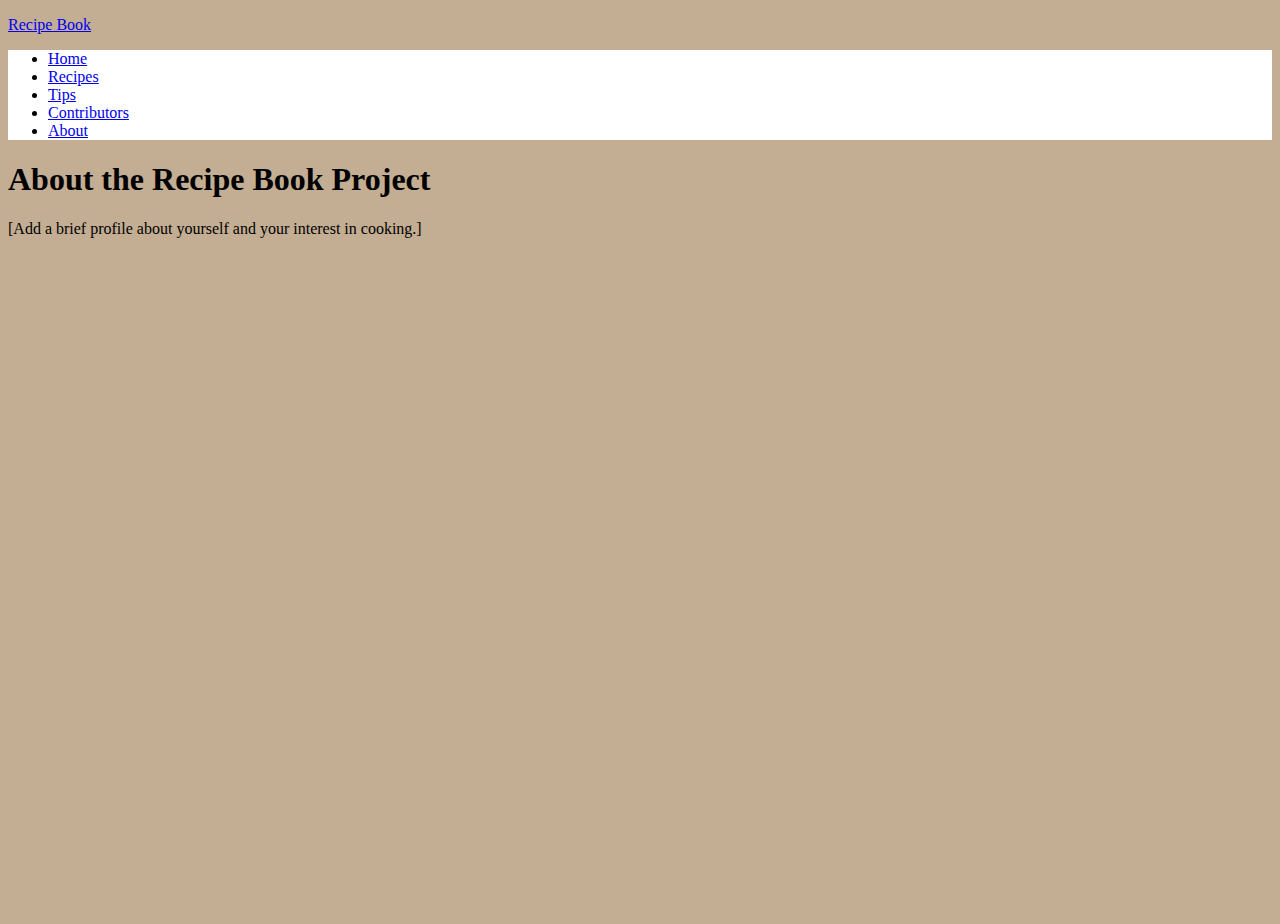
==== about.html @ f6edb3ba "Initialized style.css, linked stylesheets, began coding css." ====
<!DOCTYPE html>

<html lang="en">

<head>
	<meta charset="utf-8"/>
	<link rel="stylesheet" href="style.css">
	<title>About | Recipe Book</title>
</head>

<body>

	<header>
		<p><a href="index.html" title="Visit the Recipe Book Home">Recipe Book</a></p>

		<nav>
			<ul>
				<li><a href="index.html" title="Visit the Recipe Book Home">Home</a></li>
				<li><a href="recipes.html" title="See the recipes">Recipes</a></li>
				<li><a href="tips.html" title="Get some tips">Tips</a></li>
				<li><a href="contributors.html" title="Learn about our contributors">Contributors</a></li>
				<li><a href="about.html" title="About the site">About</a></li>
			</ul>
		</nav>
	</header>


	<main>
		<h1>About the Recipe Book Project</h1>

		<p>[Add a brief profile about yourself and your interest in cooking.]</p>
	</main>
	
</body>
</html>
---- style.css ----
body{
    min-height: 100vh;
    background-color: rgb(195, 173, 147);
}

.container{
    display: grid;
   
    
}

nav {
    background-color: white;
}

nav ul{
    width: 100%;
    display: grid;
    align-self: center;
    
}

nav li{
    height:50%
}
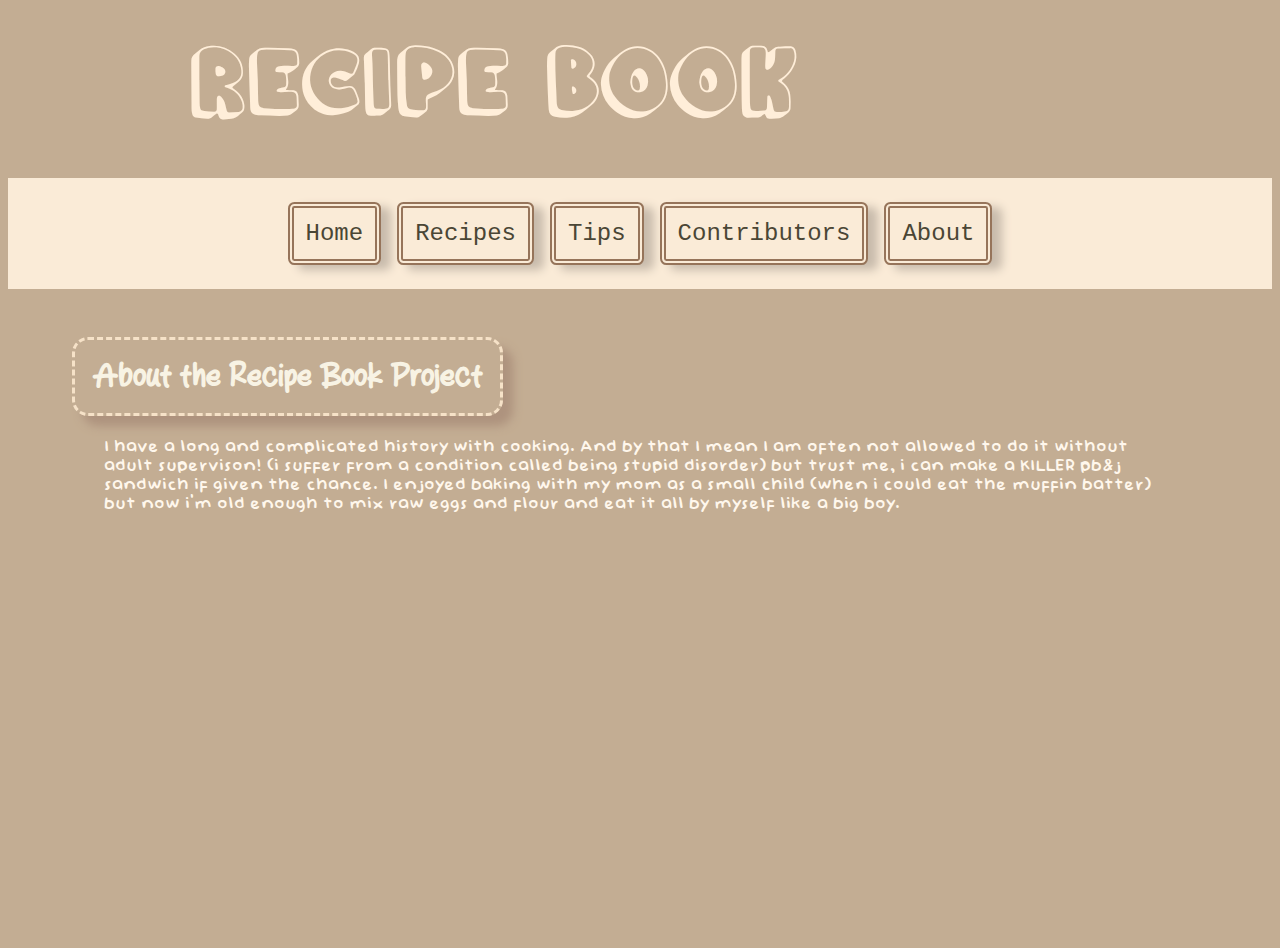
==== commit 3f9bd9c0: "Edited "About" page, added one custom recipe page along with info required to make it." ====
--- a/about.html
+++ b/about.html
@@ -28,7 +28,7 @@
 	<main>
 		<h1>About the Recipe Book Project</h1>
 
-		<p>[Add a brief profile about yourself and your interest in cooking.]</p>
+		<p>I have a long and complicated history with cooking. And by that I mean I am often not allowed to do it without adult supervison! (i suffer from a condition called being stupid disorder) but trust me, i can make a KILLER pb&j sandwich if given the chance. I enjoyed baking with my mom as a small child (when i could eat the muffin batter) but now i'm old enough to mix raw eggs and flour and eat it all by myself like a big boy.</p>
 	</main>
 	
 </body>
--- a/style.css
+++ b/style.css
@@ -1,25 +1,175 @@
+@font-face {
+    font-family: "Crunch Chips outline";
+    src: url("fonts/Crunch Chips-3D.otf")
+}
+
+@font-face {
+    font-family: "Crunch Chips";
+    src: url("fonts/Crunch Chips.otf")
+}
+
+@font-face {
+    font-family: "Adelia";
+    src: url("fonts/ADELIA.otf")
+}
+
+@font-face {
+    font-family: "Red Hands";
+    src: url("fonts/KGRedHands.ttf")
+}
+
+@font-face {
+    font-family: "Catways";
+    src: url("fonts/Catways.ttf")
+}
+
+@font-face {
+    font-family: "Tuna Sandwich";
+    src: url("fonts/Tuna Sandwich.otf")
+}
+
+@font-face {
+    font-family: "Baby Doll";
+    src: url("fonts/Baby Doll.ttf")
+}
+
 body{
+    align-items: center;
+    justify-content: center;
     min-height: 100vh;
     background-color: rgb(195, 173, 147);
 }
 
-.container{
-    display: grid;
+h1 {
+   font-size: 2em; 
+   font-family: "Catways";
+   padding: .55em;
+   margin-top: 1.5em;
+   color: rgb(248, 243, 228);
+  border: 10px, 10px, 10px, black;
+  border-radius: .50em;
+   box-shadow: 10px 10px 10px rgb(174, 147, 126);
+   border: .12em dashed rgb(246, 226, 200);
+   border-width: 100%;
+   max-width: fit-content;
+   margin-left: 2em;
    
-    
 }
 
-nav {
-    background-color: white;
+h2, h3 {
+    font-size: 1em; 
+    font-family: "Adelia";
+    padding: .55em;
+    margin-top: 1.5em;
+    color: rgba(248, 243, 228, 0.561);
+   border: 10px, 10px, 10px, black;
+   border-radius: .55em;
+    border: .20em dotted rgb(246, 226, 200);
+    border-width: 75%;
+    max-width: fit-content;
+    margin-left: 10em;
+    
+ }
+
+header p, header p a{
+    text-decoration: none;
+    font-size: 2.5em;
+    font-family: "Crunch Chips outline";
+    color: rgb(255, 238, 217);
+   
+    text-shadow: 10px, 10px, 10px, black;
+    padding-left: 10vh;
+    transition: all 0.4s;
+}
+
+header p:hover, header p a:hover {
+    color: rgb(99, 78, 50);
+    font-size: 2.8em;
 }
 
 nav ul{
-    width: 100%;
-    display: grid;
-    align-self: center;
+    background-color: antiquewhite;
+    display: flex;
+    justify-content: center;
+    align-content: stretch;
+
+    gap: 1em;
+    padding: 1.50em;
+
     
 }
 
 nav li{
-    height:50%
+    border-color: rgb(150, 116, 90);
+    border-width: .4em;
+    border-style: double;
+    border-radius: .4em;
+    background-color: antiquewhite;
+    padding: .75em;
+    list-style: none;
+    decoration: none;
+    box-shadow: 10px 5px 10px rgb(200, 187, 172);
+    transition: transform 0.4s;
+    
+}
+
+nav a{
+    text-decoration: none;
+    color: rgb(74, 70, 53);
+    font-family:'Courier New', Courier, monospace;
+   font-size: 1.5em;
+   text-align: flex-end;
+
+}
+
+nav li:hover{
+    background-color: white;
+    border-color:  rgb(150, 121, 100);
+    /*transform: translateY(-10px);*/
+  transform: perspective(500px) scale(1.20) rotateY(45deg);
+    
+}
+
+main a{
+ text-decoration: underline;
+ font-family: "Red hands";
+ font-size: 1.10em;
+ 
+ color: whitesmoke;
+ transition: all .4s;
+}
+
+main a:hover, main li:hover{
+    font-size: 1.20em;
+    color: rgb(244, 227, 218);
+    transform: rotateY(15deg) rotateZ(-0.5deg);
+
+}
+
+main li{
+    list-style:upper-roman;
+    list-style-position: inside;
+    color: whitesmoke;
+    padding: 1em;
+    margin-left: 3.5em;
+    transition: all .4s;
+}
+main p{
+    font-family: "Baby Doll";
+    font-size: 1.2em;
+    margin-left: 5em;
+    margin-right: 5em;
+    color:rgb(255, 247, 236);
+}
+img {
+    height: 15em;
+    border: .4em double rgb(255, 247, 236);
+    justify-content: center;
+    margin-left: 50%
+}
+
+section li, main li{
+    font-family: "Baby Doll";
+    font-size: 1.2em;
+    padding-top: .5em;
 }